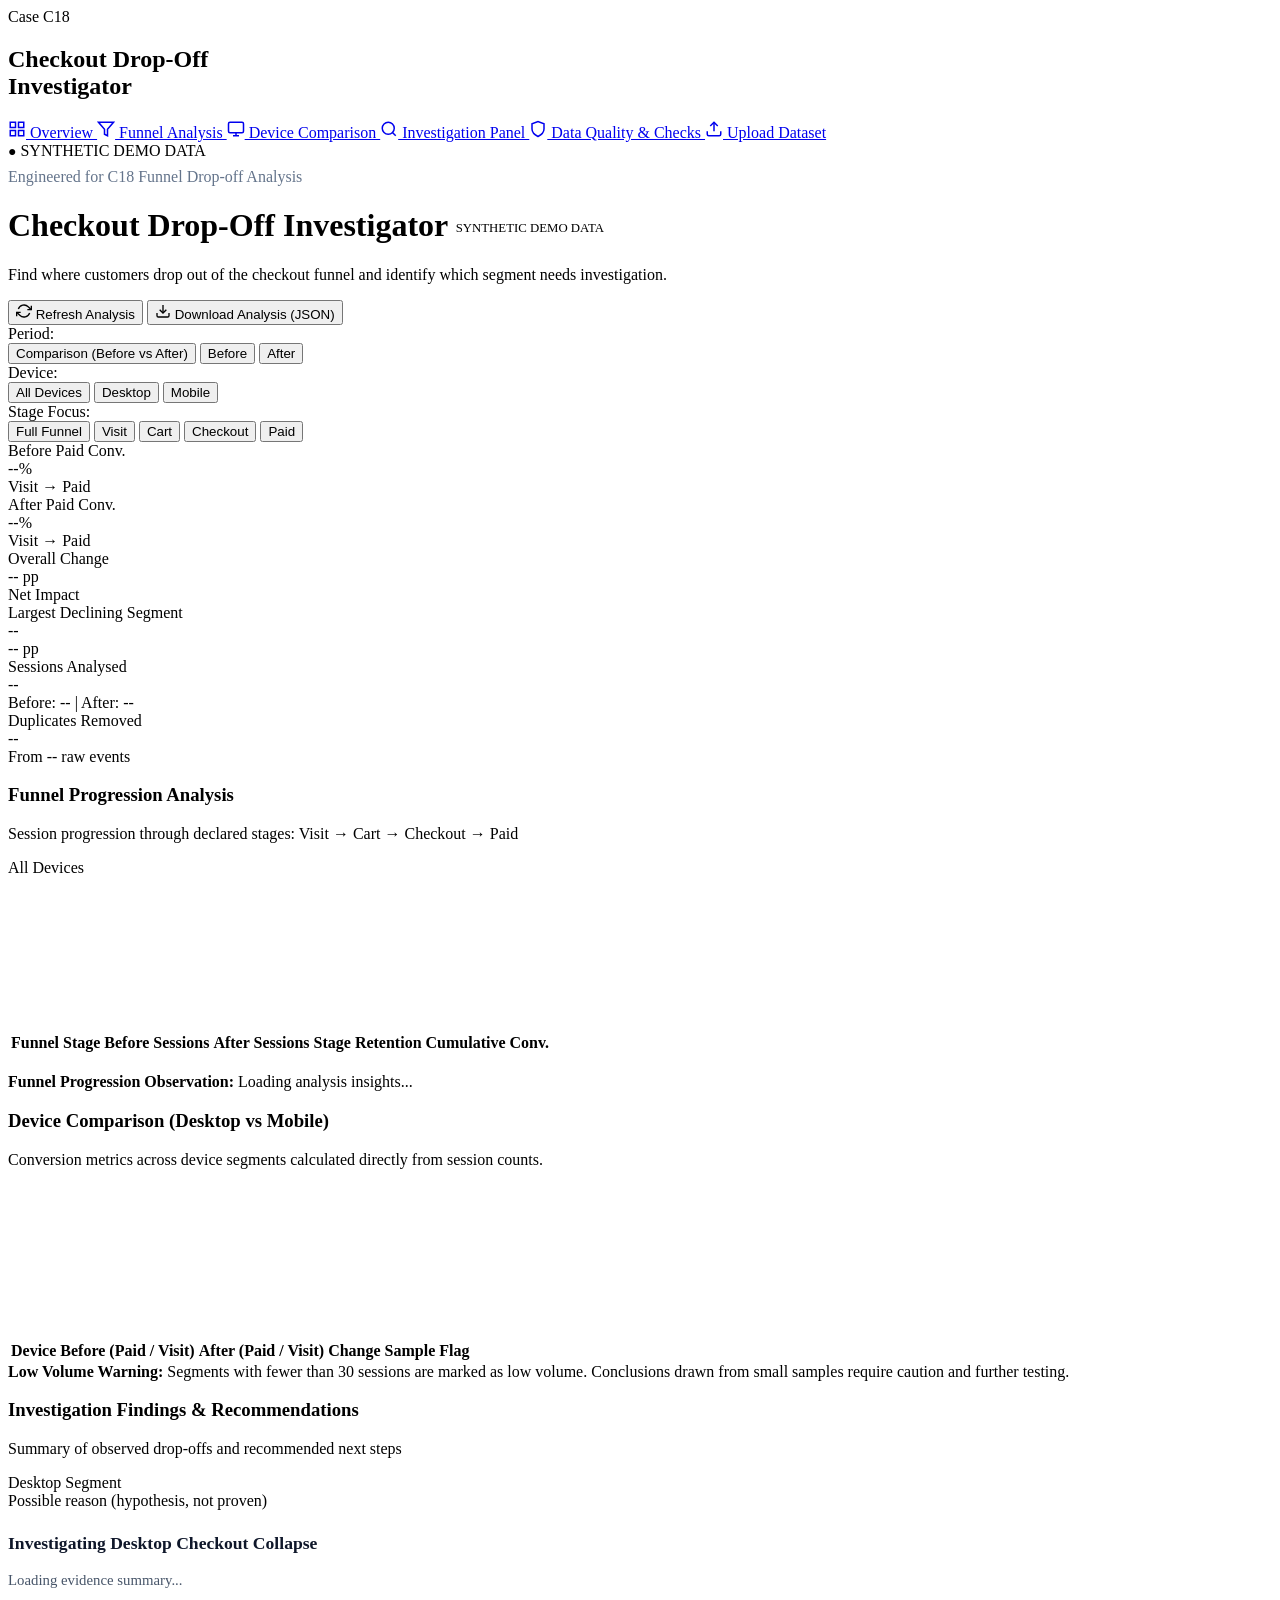
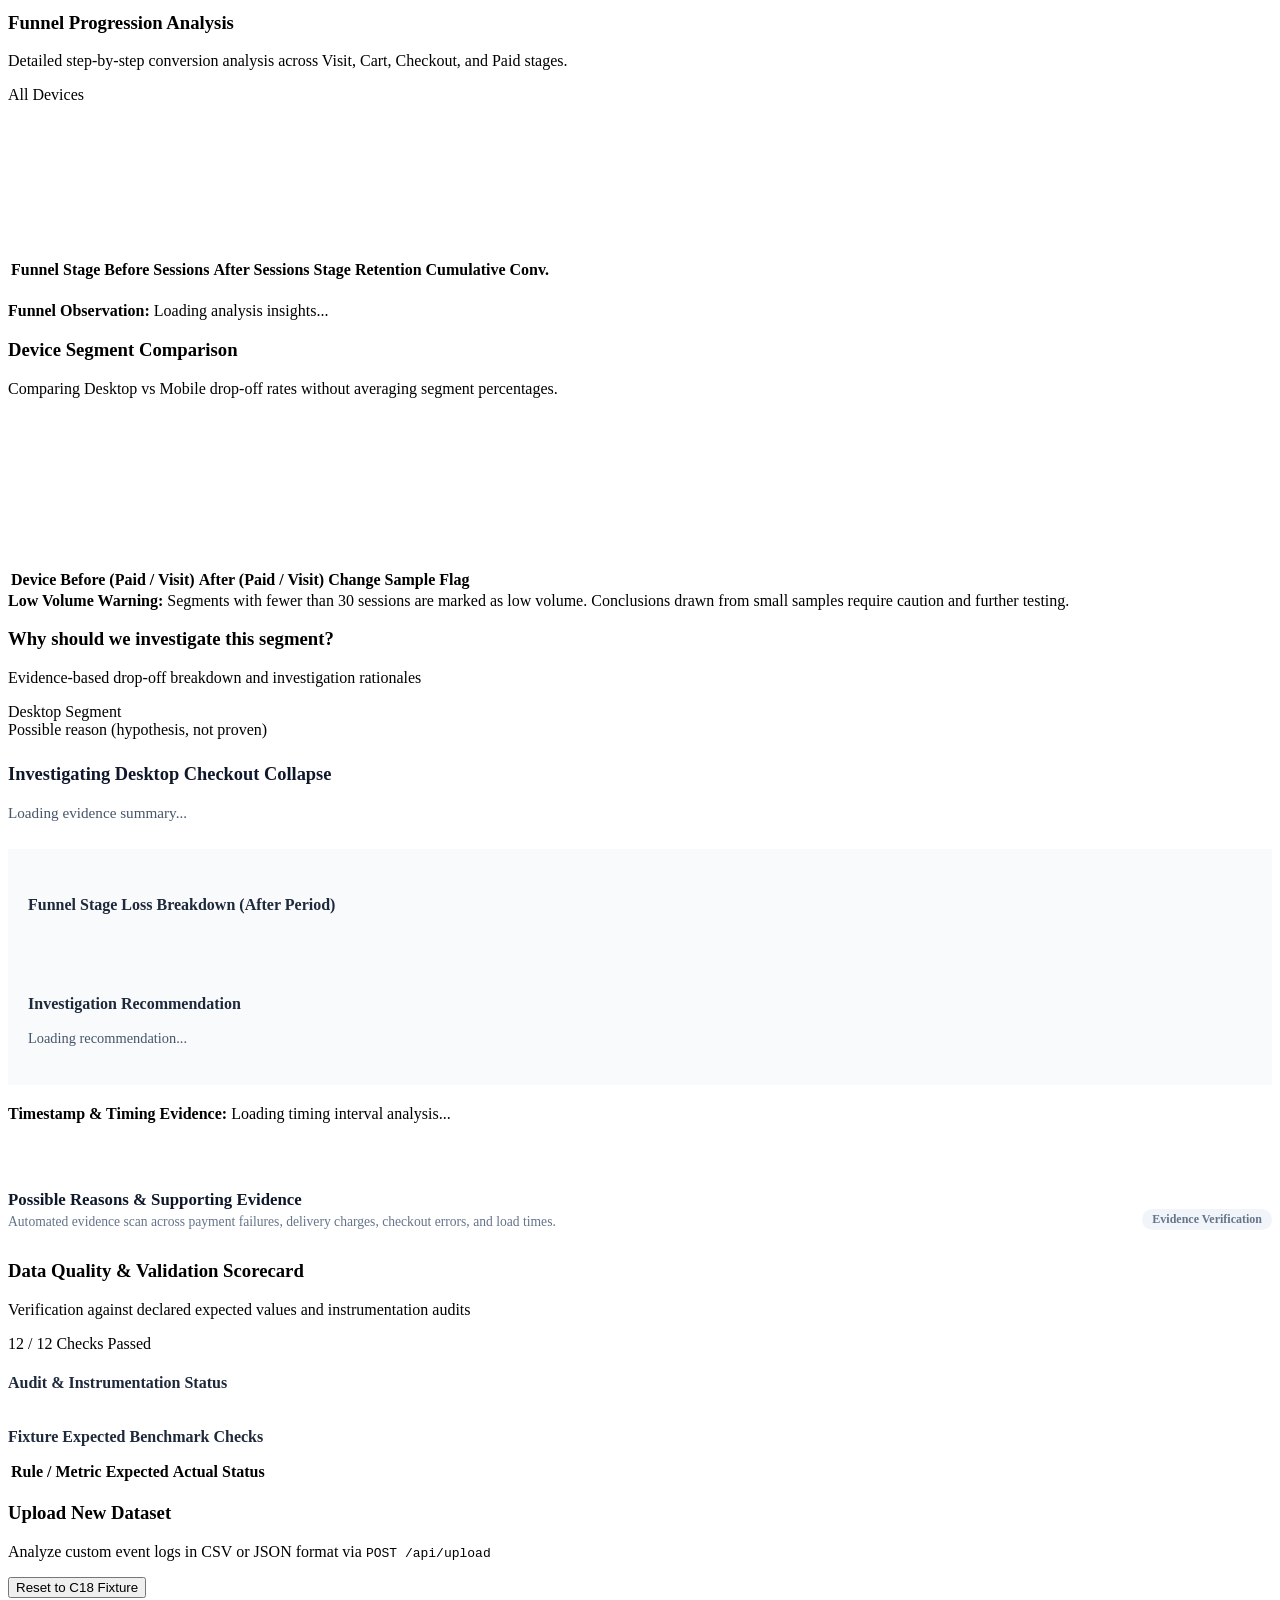
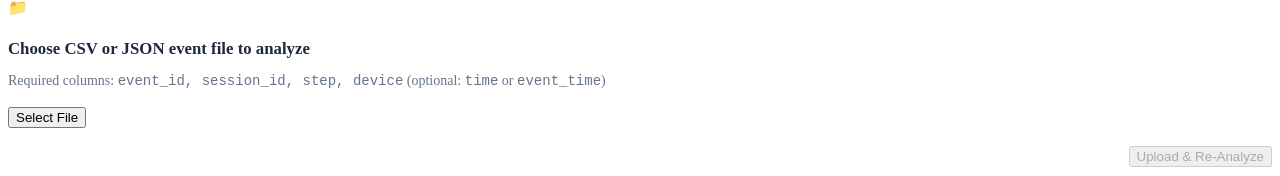
==== Checkout-Drop-Off-Investigator-main/c18_backend/templates/index.html @ f418f354 "Update checkout drop-off dashboard" ====
<!DOCTYPE html>
<html lang="en">
<head>
  <meta charset="UTF-8">
  <meta name="viewport" content="width=device-width, initial-scale=1.0">
  <title>Checkout Drop-Off Investigator (C18)</title>
  <link rel="stylesheet" href="/static/css/style.css">
  <script src="/static/vendor/chart.umd.min.js"></script>
</head>
<body>
  <!-- Fixed Left Sidebar (~320px) -->
  <aside class="sidebar">
    <div class="sidebar-header">
      <span class="brand-badge">Case C18</span>
      <h2>Checkout Drop-Off<br>Investigator</h2>
    </div>

    <nav class="sidebar-nav">
      <a href="#overview" class="nav-link active" data-page="page-overview">
        <svg width="18" height="18" viewBox="0 0 24 24" fill="none" stroke="currentColor" stroke-width="2"><rect x="3" y="3" width="7" height="7"></rect><rect x="14" y="3" width="7" height="7"></rect><rect x="14" y="14" width="7" height="7"></rect><rect x="3" y="14" width="7" height="7"></rect></svg>
        Overview
      </a>
      <a href="#funnel" class="nav-link" data-page="page-funnel">
        <svg width="18" height="18" viewBox="0 0 24 24" fill="none" stroke="currentColor" stroke-width="2"><path d="M22 3H2l8 9.46V19l4 2v-8.54L22 3z"></path></svg>
        Funnel Analysis
      </a>
      <a href="#device" class="nav-link" data-page="page-device">
        <svg width="18" height="18" viewBox="0 0 24 24" fill="none" stroke="currentColor" stroke-width="2"><rect x="2" y="3" width="20" height="14" rx="2" ry="2"></rect><line x1="8" y1="21" x2="16" y2="21"></line><line x1="12" y1="17" x2="12" y2="21"></line></svg>
        Device Comparison
      </a>
      <a href="#investigation" class="nav-link" data-page="page-investigation">
        <svg width="18" height="18" viewBox="0 0 24 24" fill="none" stroke="currentColor" stroke-width="2"><circle cx="11" cy="11" r="8"></circle><line x1="21" y1="21" x2="16.65" y2="16.65"></line></svg>
        Investigation Panel
      </a>
      <a href="#quality" class="nav-link" data-page="page-quality">
        <svg width="18" height="18" viewBox="0 0 24 24" fill="none" stroke="currentColor" stroke-width="2"><path d="M12 22s8-4 8-10V5l-8-3-8 3v7c0 6 8 10 8 10z"></path></svg>
        Data Quality & Checks
      </a>
      <a href="#upload" class="nav-link" data-page="page-upload">
        <svg width="18" height="18" viewBox="0 0 24 24" fill="none" stroke="currentColor" stroke-width="2"><path d="M21 15v4a2 2 0 0 1-2 2H5a2 2 0 0 1-2-2v-4"></path><polyline points="17 8 12 3 7 8"></polyline><line x1="12" y1="3" x2="12" y2="15"></line></svg>
        Upload Dataset
      </a>
    </nav>

    <div class="sidebar-footer">
      <div class="demo-tag">
        <span style="font-size: 14px;">●</span> SYNTHETIC DEMO DATA
      </div>
      <p style="margin-top: 8px; color: #64748b;">Engineered for C18 Funnel Drop-off Analysis</p>
    </div>
  </aside>

  <!-- Main Content Area -->
  <main class="main-content">
    <!-- Top Header -->
    <header class="top-header">
      <div class="title-area">
        <h1 id="pageHeadingTitle">
          Checkout Drop-Off Investigator
          <span class="badge-pill badge-neutral" style="font-size: 0.8rem; font-weight: normal; vertical-align: middle;">SYNTHETIC DEMO DATA</span>
        </h1>
        <p class="subtitle" id="pageHeadingSubtitle">Find where customers drop out of the checkout funnel and identify which segment needs investigation.</p>
      </div>
      <div class="header-actions">
        <button id="refreshBtn" class="btn btn-secondary">
          <svg width="16" height="16" viewBox="0 0 24 24" fill="none" stroke="currentColor" stroke-width="2"><path d="M23 4v6h-6"></path><path d="M1 20v-6h6"></path><path d="M3.51 9a9 9 0 0 1 14.85-3.36L23 10M1 14l4.64 4.36A9 9 0 0 0 20.49 15"></path></svg>
          Refresh Analysis
        </button>
        <button id="exportBtn" class="btn btn-primary">
          <svg width="16" height="16" viewBox="0 0 24 24" fill="none" stroke="currentColor" stroke-width="2"><path d="M21 15v4a2 2 0 0 1-2 2H5a2 2 0 0 1-2-2v-4"></path><polyline points="7 10 12 15 17 10"></polyline><line x1="12" y1="15" x2="12" y2="3"></line></svg>
          Download Analysis (JSON)
        </button>
      </div>
    </header>

    <!-- Global Interactive Filters Bar -->
    <section class="filter-bar">
      <div class="filter-group">
        <span class="filter-label">Period:</span>
        <div class="pill-group" id="periodFilter">
          <button class="pill-btn active" data-val="comparison">Comparison (Before vs After)</button>
          <button class="pill-btn" data-val="before">Before</button>
          <button class="pill-btn" data-val="after">After</button>
        </div>
      </div>

      <div class="filter-group">
        <span class="filter-label">Device:</span>
        <div class="pill-group" id="deviceFilter">
          <button class="pill-btn active" data-val="all">All Devices</button>
          <button class="pill-btn" data-val="desktop">Desktop</button>
          <button class="pill-btn" data-val="mobile">Mobile</button>
        </div>
      </div>

      <div class="filter-group">
        <span class="filter-label">Stage Focus:</span>
        <div class="pill-group" id="stageFilter">
          <button class="pill-btn active" data-val="all">Full Funnel</button>
          <button class="pill-btn" data-val="visit">Visit</button>
          <button class="pill-btn" data-val="cart">Cart</button>
          <button class="pill-btn" data-val="checkout">Checkout</button>
          <button class="pill-btn" data-val="paid">Paid</button>
        </div>
      </div>
    </section>

    <!-- ==========================================================================
         PAGE VIEW: OVERVIEW (Comprehensive Executive View)
         ========================================================================== -->
    <div id="page-overview" class="page-view active-page">
      <!-- 6 Executive Summary Metric Cards inside Overview -->
      <section class="metric-grid">
        <div class="metric-card">
          <span class="metric-header" id="cardBeforeHeader">Before Paid Conv.</span>
          <div class="metric-value" id="cardBeforePaid">--%</div>
          <div class="metric-sub text-muted" id="cardBeforePaidSub">Visit → Paid</div>
        </div>

        <div class="metric-card">
          <span class="metric-header" id="cardAfterHeader">After Paid Conv.</span>
          <div class="metric-value" id="cardAfterPaid">--%</div>
          <div class="metric-sub text-muted" id="cardAfterPaidSub">Visit → Paid</div>
        </div>

        <div class="metric-card">
          <span class="metric-header" id="cardChangeHeader">Overall Change</span>
          <div class="metric-value" id="cardOverallChange">-- pp</div>
          <div class="metric-sub" id="cardOverallChangeSub">
            <span class="badge-pill badge-neutral">Net Impact</span>
          </div>
        </div>

        <div class="metric-card" style="border-left: 4px solid var(--danger);">
          <span class="metric-header" id="cardAffectedHeader">Largest Declining Segment</span>
          <div class="metric-value" id="cardAffectedSegment" style="color: var(--danger);">--</div>
          <div class="metric-sub" id="cardAffectedSub">
            <span class="badge-pill badge-danger" id="cardAffectedBadge">-- pp</span>
          </div>
        </div>

        <div class="metric-card">
          <span class="metric-header">Sessions Analysed</span>
          <div class="metric-value" id="cardTotalSessions">--</div>
          <div class="metric-sub text-muted" id="cardSessionsSub">Before: -- | After: --</div>
        </div>

        <div class="metric-card">
          <span class="metric-header">Duplicates Removed</span>
          <div class="metric-value" id="cardDuplicates">--</div>
          <div class="metric-sub text-muted" id="cardDuplicatesSub">From -- raw events</div>
        </div>
      </section>

      <!-- Funnel Progression Card -->
      <section class="dashboard-card">
        <div class="card-header">
          <div>
            <h3 class="card-title">Funnel Progression Analysis</h3>
            <p class="card-desc">Session progression through declared stages: Visit → Cart → Checkout → Paid</p>
          </div>
          <span class="badge-pill badge-neutral" id="overviewFunnelBadge">All Devices</span>
        </div>
        <div class="card-body">
          <div class="two-col">
            <div>
              <div class="chart-container">
                <canvas id="overviewFunnelChart"></canvas>
              </div>
            </div>
            <div>
              <div class="data-table-wrapper">
                <table class="data-table">
                  <thead>
                    <tr>
                      <th>Funnel Stage</th>
                      <th>Before Sessions</th>
                      <th>After Sessions</th>
                      <th>Stage Retention</th>
                      <th>Cumulative Conv.</th>
                    </tr>
                  </thead>
                  <tbody id="overviewFunnelTableBody">
                    <!-- Populated dynamically -->
                  </tbody>
                </table>
              </div>
            </div>
          </div>
          <div class="callout callout-info" id="overviewFunnelInsight" style="margin-top: 18px;">
            <strong>Funnel Progression Observation:</strong> Loading analysis insights...
          </div>
        </div>
      </section>

      <!-- Device Comparison Card -->
      <section class="dashboard-card">
        <div class="card-header">
          <div>
            <h3 class="card-title">Device Comparison (Desktop vs Mobile)</h3>
            <p class="card-desc">Conversion metrics across device segments calculated directly from session counts.</p>
          </div>
        </div>
        <div class="card-body">
          <div class="two-col">
            <div>
              <div class="chart-container">
                <canvas id="overviewDeviceChart"></canvas>
              </div>
            </div>
            <div>
              <div class="data-table-wrapper">
                <table class="data-table">
                  <thead>
                    <tr>
                      <th>Device</th>
                      <th id="overviewDeviceTableBeforeTh">Before (Paid / Visit)</th>
                      <th id="overviewDeviceTableAfterTh">After (Paid / Visit)</th>
                      <th>Change</th>
                      <th>Sample Flag</th>
                    </tr>
                  </thead>
                  <tbody id="overviewDeviceTableBody">
                    <!-- Populated dynamically -->
                  </tbody>
                </table>
              </div>
              <div class="callout callout-warning">
                <strong>Low Volume Warning:</strong> Segments with fewer than 30 sessions are marked as low volume. Conclusions drawn from small samples require caution and further testing.
              </div>
            </div>
          </div>
        </div>
      </section>

      <!-- Evidence / Investigation Card in Overview -->
      <section class="dashboard-card">
        <div class="card-header">
          <div>
            <h3 class="card-title">Investigation Findings & Recommendations</h3>
            <p class="card-desc">Summary of observed drop-offs and recommended next steps</p>
          </div>
          <span class="badge-pill badge-danger" id="overviewAffectedBadge">Desktop Segment</span>
        </div>
        <div class="card-body">
          <div class="evidence-card">
            <span class="hypothesis-tag">Possible reason (hypothesis, not proven)</span>
            <h4 id="overviewEvidenceHeadline" style="font-size: 1.1rem; color: #0f172a; margin-bottom: 8px;">
              Investigating Desktop Checkout Collapse
            </h4>
            <p id="overviewEvidenceContent" style="color: #475569; font-size: 0.925rem; line-height: 1.6;">
              Loading evidence summary...
            </p>
          </div>
        </div>
      </section>
    </div>

    <!-- ==========================================================================
         PAGE VIEW: FUNNEL ANALYSIS
         ========================================================================== -->
    <div id="page-funnel" class="page-view">
      <section class="dashboard-card">
        <div class="card-header">
          <div>
            <h3 class="card-title">Funnel Progression Analysis</h3>
            <p class="card-desc">Detailed step-by-step conversion analysis across Visit, Cart, Checkout, and Paid stages.</p>
          </div>
          <span class="badge-pill badge-neutral" id="funnelFilterBadge">All Devices</span>
        </div>
        <div class="card-body">
          <div class="two-col">
            <div>
              <div class="chart-container">
                <canvas id="funnelChart"></canvas>
              </div>
            </div>
            <div>
              <div class="data-table-wrapper">
                <table class="data-table">
                  <thead>
                    <tr>
                      <th>Funnel Stage</th>
                      <th>Before Sessions</th>
                      <th>After Sessions</th>
                      <th>Stage Retention</th>
                      <th>Cumulative Conv.</th>
                    </tr>
                  </thead>
                  <tbody id="funnelTableBody">
                    <!-- Populated dynamically -->
                  </tbody>
                </table>
              </div>
            </div>
          </div>
          <div class="callout callout-info" id="funnelInsightCallout" style="margin-top: 20px;">
            <strong>Funnel Observation:</strong> Loading analysis insights...
          </div>
        </div>
      </section>
    </div>

    <!-- ==========================================================================
         PAGE VIEW: DEVICE COMPARISON
         ========================================================================== -->
    <div id="page-device" class="page-view">
      <section class="dashboard-card">
        <div class="card-header">
          <div>
            <h3 class="card-title">Device Segment Comparison</h3>
            <p class="card-desc">Comparing Desktop vs Mobile drop-off rates without averaging segment percentages.</p>
          </div>
        </div>
        <div class="card-body">
          <div class="two-col">
            <div>
              <div class="chart-container">
                <canvas id="deviceChart"></canvas>
              </div>
            </div>
            <div>
              <div class="data-table-wrapper">
                <table class="data-table">
                  <thead>
                    <tr>
                      <th>Device</th>
                      <th id="deviceTableBeforeTh">Before (Paid / Visit)</th>
                      <th id="deviceTableAfterTh">After (Paid / Visit)</th>
                      <th>Change</th>
                      <th>Sample Flag</th>
                    </tr>
                  </thead>
                  <tbody id="deviceTableBody">
                    <!-- Populated dynamically -->
                  </tbody>
                </table>
              </div>
              <div class="callout callout-warning">
                <strong>Low Volume Warning:</strong> Segments with fewer than 30 sessions are marked as low volume. Conclusions drawn from small samples require caution and further testing.
              </div>
            </div>
          </div>
        </div>
      </section>
    </div>

    <!-- ==========================================================================
         PAGE VIEW: INVESTIGATION PANEL
         ========================================================================== -->
    <div id="page-investigation" class="page-view">
      <section class="dashboard-card">
        <div class="card-header">
          <div>
            <h3 class="card-title">Why should we investigate this segment?</h3>
            <p class="card-desc">Evidence-based drop-off breakdown and investigation rationales</p>
          </div>
          <span class="badge-pill badge-danger" id="investigationTargetBadge">Desktop Segment</span>
        </div>
        <div class="card-body">
          <div class="evidence-card" id="evidenceCard">
            <span class="hypothesis-tag">Possible reason (hypothesis, not proven)</span>
            <h4 id="evidenceHeadline" style="font-size: 1.15rem; color: #0f172a; margin-bottom: 10px;">
              Investigating Desktop Checkout Collapse
            </h4>
            <p id="evidenceContent" style="color: #475569; font-size: 0.95rem; line-height: 1.65;">
              Loading evidence summary...
            </p>
          </div>

          <div class="two-col" style="margin-top: 24px;">
            <div style="background: #f8fafc; padding: 20px; border-radius: var(--radius-md); border: 1px solid var(--border-color);">
              <h5 style="color: #1e293b; font-size: 1rem; margin-bottom: 10px;">Funnel Stage Loss Breakdown (After Period)</h5>
              <ul id="stageLossList" style="padding-left: 20px; font-size: 0.9rem; color: #475569; line-height: 1.8;">
                <!-- Populated dynamically -->
              </ul>
            </div>

            <div style="background: #f8fafc; padding: 20px; border-radius: var(--radius-md); border: 1px solid var(--border-color);">
              <h5 style="color: #1e293b; font-size: 1rem; margin-bottom: 10px;">Investigation Recommendation</h5>
              <p id="investigationRecommendation" style="font-size: 0.9rem; color: #475569; line-height: 1.65;">
                Loading recommendation...
              </p>
            </div>
          </div>

          <!-- Timestamp & Stage Timing Finding Callout -->
          <div class="callout callout-info" id="timingFindingCallout" style="margin-top: 20px;">
            <strong>Timestamp &amp; Timing Evidence:</strong> Loading timing interval analysis...
          </div>

          <!-- Dedicated Redesigned Reason Investigation Results Section -->
          <div style="margin-top: 28px;">
            <div style="padding: 16px 0 12px 0; border-bottom: 1px solid var(--border-color); margin-bottom: 16px; display: flex; justify-content: space-between; align-items: flex-end; flex-wrap: wrap; gap: 8px;">
              <div>
                <h4 style="font-size: 1.05rem; color: #0f172a; margin-bottom: 4px;">Possible Reasons &amp; Supporting Evidence</h4>
                <p style="font-size: 0.85rem; color: #64748b; margin: 0;">Automated evidence scan across payment failures, delivery charges, checkout errors, and load times.</p>
              </div>
              <span style="font-size: 0.75rem; color: #64748b; background: #f1f5f9; padding: 3px 10px; border-radius: 9999px; font-weight: 600;">
                Evidence Verification
              </span>
            </div>

            <!-- 4 Clean Reason Cards Grid -->
            <div class="reasons-grid" id="reasonsCardContainer">
              <!-- Populated dynamically from dashboard.js with 4 clean cards -->
            </div>
          </div>
        </div>
      </section>
    </div>

    <!-- ==========================================================================
         PAGE VIEW: DATA QUALITY & CHECKS
         ========================================================================== -->
    <div id="page-quality" class="page-view">
      <section class="dashboard-card">
        <div class="card-header">
          <div>
            <h3 class="card-title">Data Quality & Validation Scorecard</h3>
            <p class="card-desc">Verification against declared expected values and instrumentation audits</p>
          </div>
          <span class="badge-pill badge-success" id="validationScoreBadge">12 / 12 Checks Passed</span>
        </div>
        <div class="card-body">
          <div class="two-col">
            <div>
              <h4 style="font-size: 1rem; margin-bottom: 14px; color: #1e293b;">Audit & Instrumentation Status</h4>
              <div class="data-table-wrapper">
                <table class="data-table">
                  <tbody id="qualityTableBody">
                    <!-- Populated dynamically -->
                  </tbody>
                </table>
              </div>
            </div>

            <div>
              <h4 style="font-size: 1rem; margin-bottom: 14px; color: #1e293b;">Fixture Expected Benchmark Checks</h4>
              <div class="data-table-wrapper">
                <table class="data-table">
                  <thead>
                    <tr>
                      <th>Rule / Metric</th>
                      <th>Expected</th>
                      <th>Actual</th>
                      <th>Status</th>
                    </tr>
                  </thead>
                  <tbody id="checksTableBody">
                    <!-- Populated dynamically -->
                  </tbody>
                </table>
              </div>
            </div>
          </div>
        </div>
      </section>
    </div>

    <!-- ==========================================================================
         PAGE VIEW: UPLOAD DATASET
         ========================================================================== -->
    <div id="page-upload" class="page-view">
      <section class="dashboard-card">
        <div class="card-header">
          <div>
            <h3 class="card-title">Upload New Dataset</h3>
            <p class="card-desc">Analyze custom event logs in CSV or JSON format via <code>POST /api/upload</code></p>
          </div>
          <button id="resetFixtureBtn" class="btn btn-secondary btn-sm">
            Reset to C18 Fixture
          </button>
        </div>
        <div class="card-body">
          <form id="uploadForm">
            <div class="upload-zone" id="dropZone">
              <div class="upload-icon">📁</div>
              <h4 style="font-size: 1.05rem; color: #1e293b; margin-bottom: 6px;">Choose CSV or JSON event file to analyze</h4>
              <p style="font-size: 0.875rem; color: #64748b; margin-bottom: 18px;">
                Required columns: <code>event_id, session_id, step, device</code> (optional: <code>time</code> or <code>event_time</code>)
              </p>
              <input type="file" id="fileInput" name="file" accept=".csv,.json" style="display: none;">
              <button type="button" class="btn btn-secondary" onclick="document.getElementById('fileInput').click()">
                Select File
              </button>
              <span id="selectedFileName" style="margin-left: 12px; font-size: 0.875rem; color: #2563eb; font-weight: 600;"></span>
            </div>
            <div style="margin-top: 18px; display: flex; justify-content: flex-end;">
              <button type="submit" id="submitUploadBtn" class="btn btn-primary" disabled>
                Upload & Re-Analyze
              </button>
            </div>
          </form>

          <div id="uploadStatusMsg" class="status-msg"></div>
        </div>
      </section>
    </div>
  </main>

  <script src="/static/js/dashboard.js"></script>
</body>
</html>
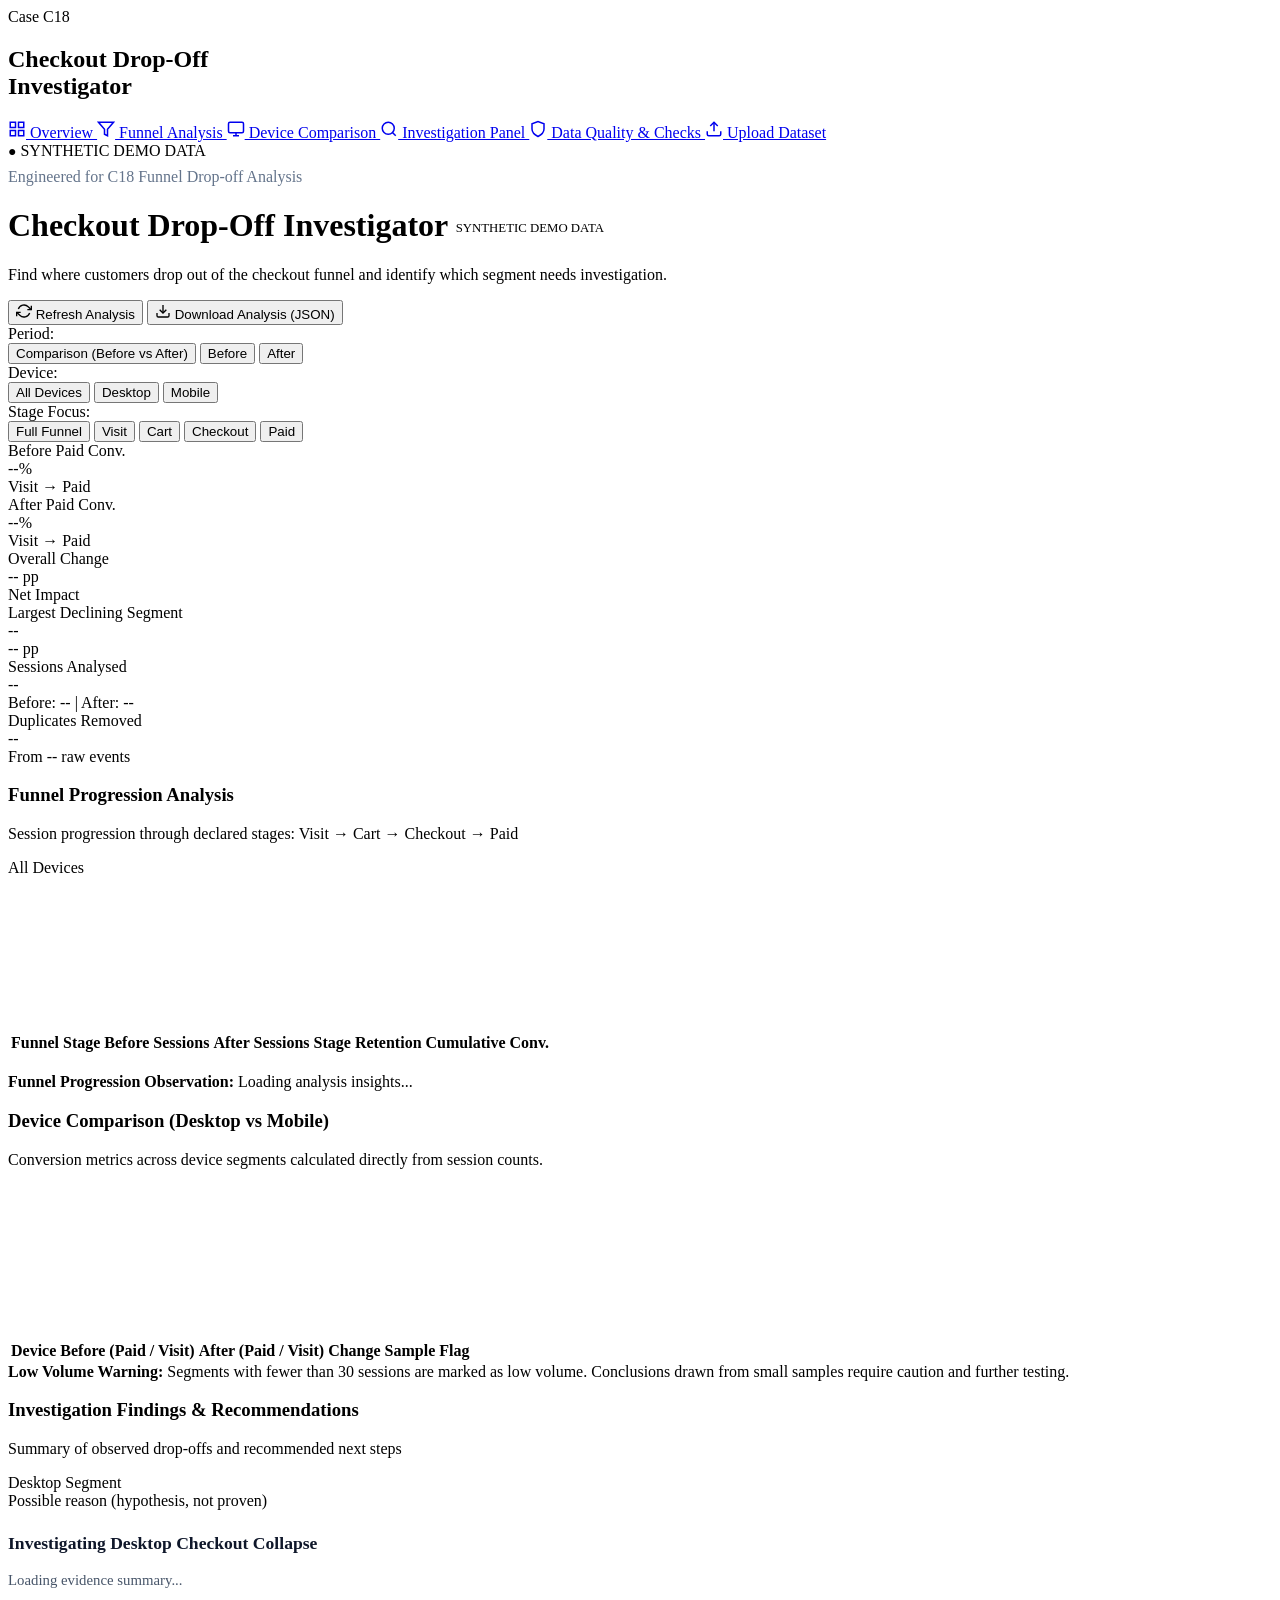
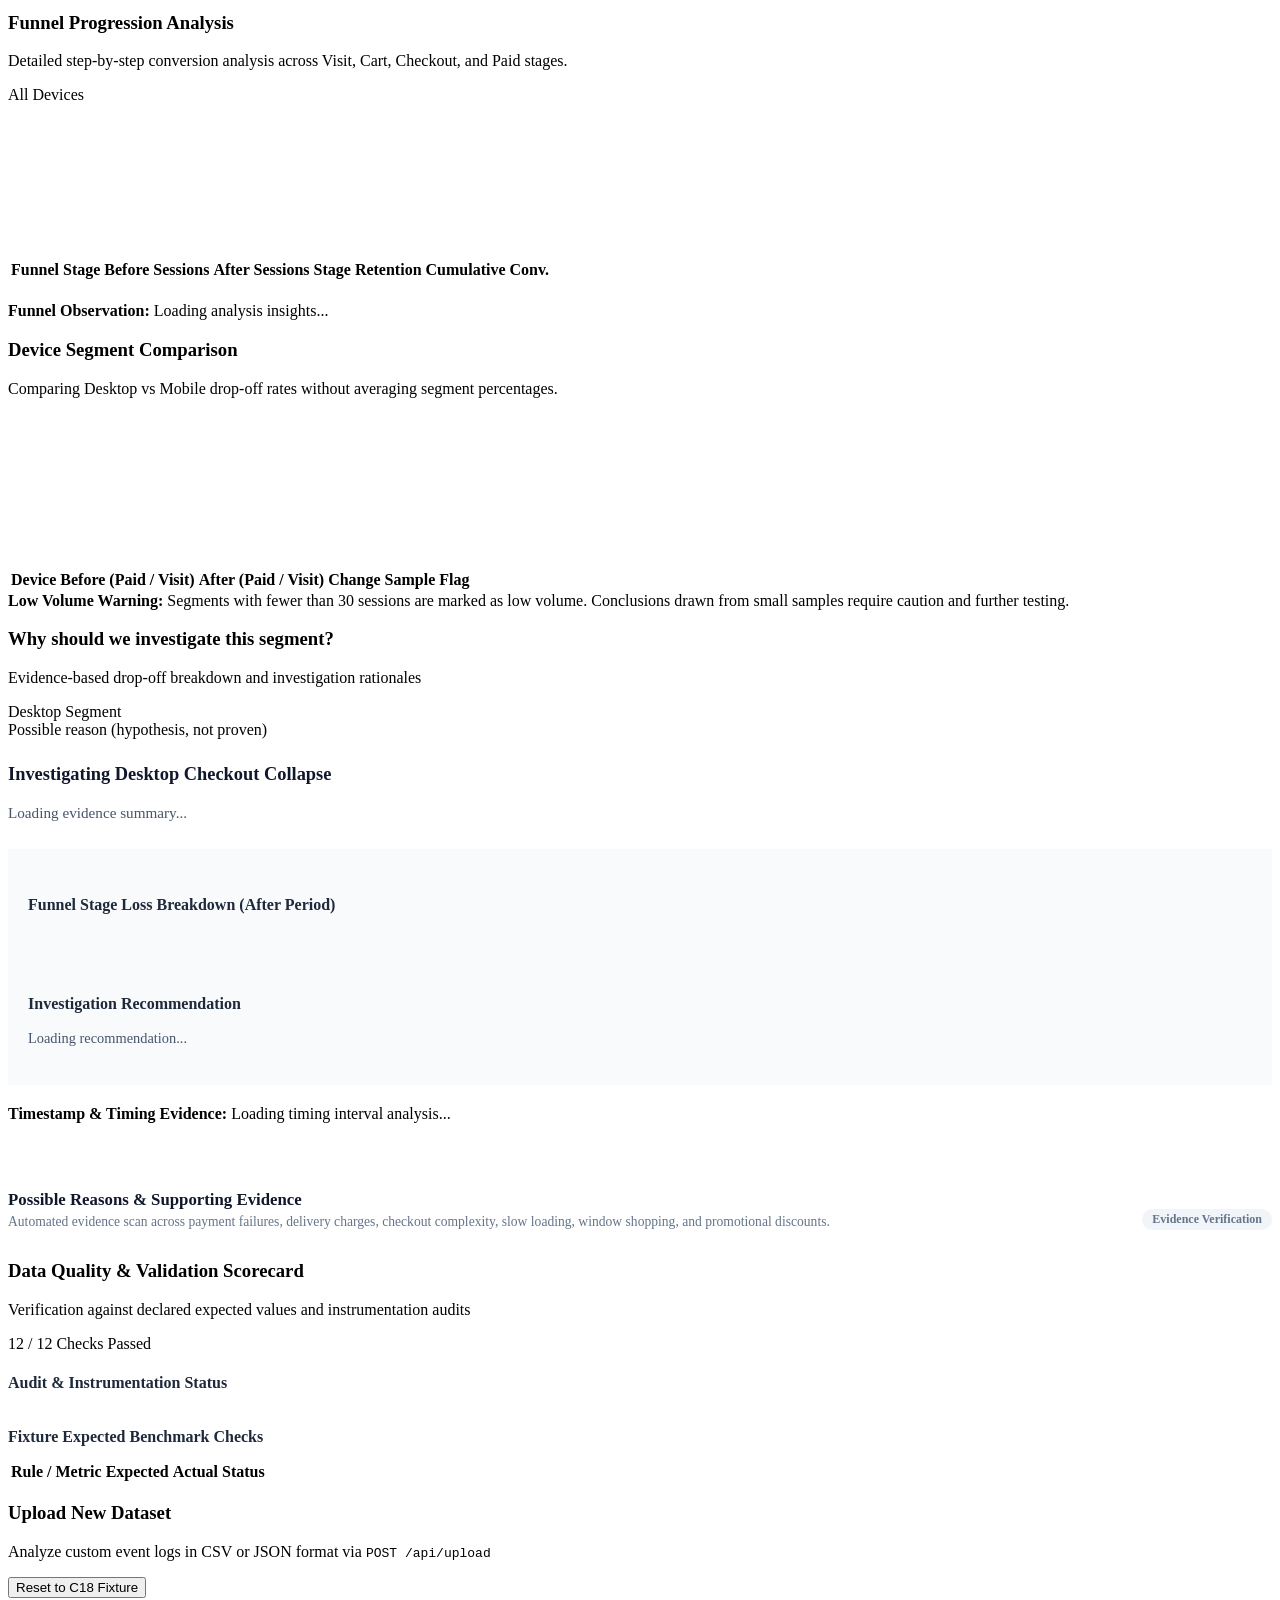
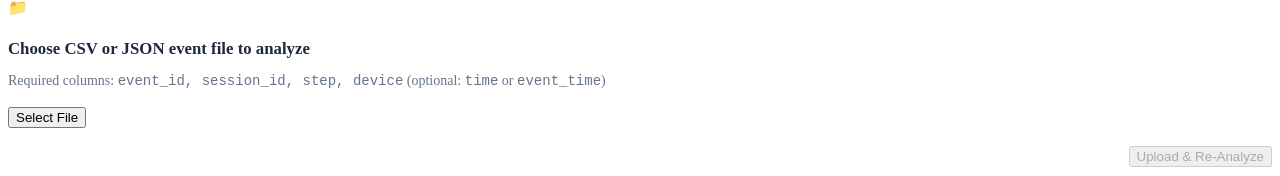
==== commit 3bc30f58: "Update checkout drop-off reasons" ====
--- a/Checkout-Drop-Off-Investigator-main/c18_backend/templates/index.html
+++ b/Checkout-Drop-Off-Investigator-main/c18_backend/templates/index.html
@@ -394,16 +394,16 @@
             <div style="padding: 16px 0 12px 0; border-bottom: 1px solid var(--border-color); margin-bottom: 16px; display: flex; justify-content: space-between; align-items: flex-end; flex-wrap: wrap; gap: 8px;">
               <div>
                 <h4 style="font-size: 1.05rem; color: #0f172a; margin-bottom: 4px;">Possible Reasons &amp; Supporting Evidence</h4>
-                <p style="font-size: 0.85rem; color: #64748b; margin: 0;">Automated evidence scan across payment failures, delivery charges, checkout errors, and load times.</p>
+                <p style="font-size: 0.85rem; color: #64748b; margin: 0;">Automated evidence scan across payment failures, delivery charges, checkout complexity, slow loading, window shopping, and promotional discounts.</p>
               </div>
               <span style="font-size: 0.75rem; color: #64748b; background: #f1f5f9; padding: 3px 10px; border-radius: 9999px; font-weight: 600;">
                 Evidence Verification
               </span>
             </div>
 
-            <!-- 4 Clean Reason Cards Grid -->
+            <!-- Clean Reason Cards Grid -->
             <div class="reasons-grid" id="reasonsCardContainer">
-              <!-- Populated dynamically from dashboard.js with 4 clean cards -->
+              <!-- Populated dynamically from dashboard.js with clean reason cards -->
             </div>
           </div>
         </div>
